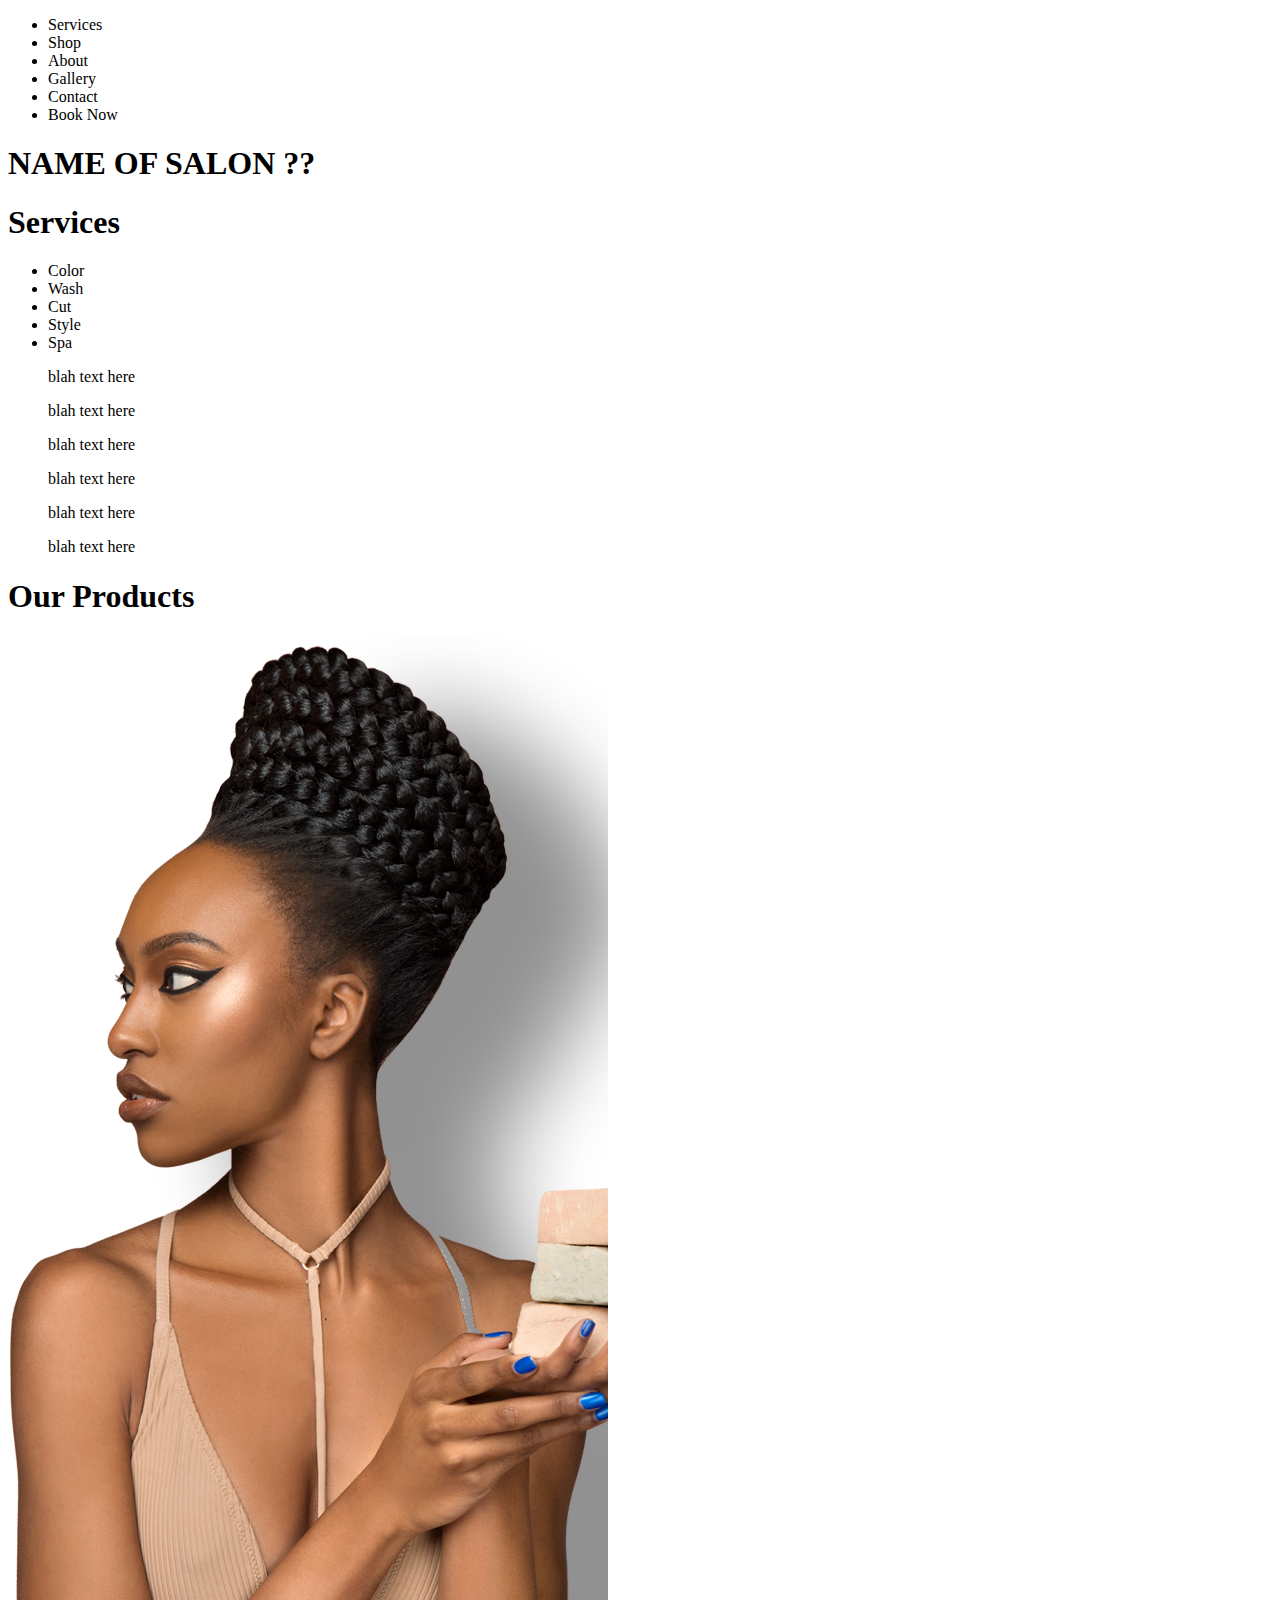
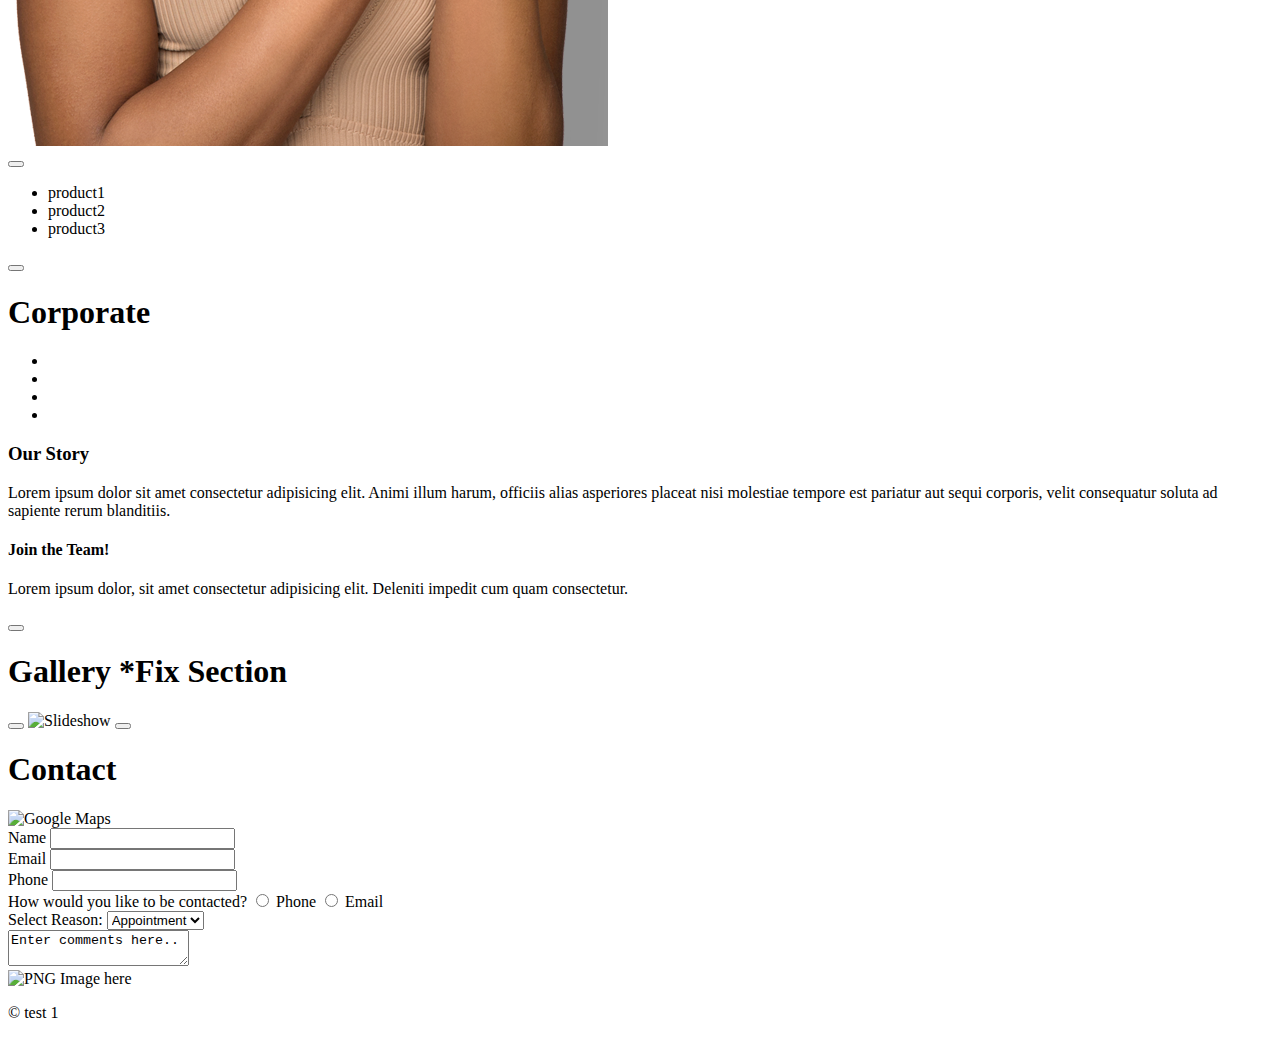
==== sections.html @ 0c9afe40 "Sections" ====
<!DOCTYPE html>
<html lang="en">
<head>
    <meta charset="UTF-8">
    <meta name="viewport" content="width=device-width, initial-scale=1.0">
    <meta http-equiv="X-UA-Compatible" content="ie=edge">
    <title>Test Busines Brochure</title>
    <link rel="stylesheet" href="./styles/stylesheet.css">
</head>
<body>
    <div class="wrapper">
     <div class="nav">
         <nav>
             <ul>
                 <li>Services</li>
                 <li>Shop</li>
                 <li>About</li>
                 <li>Gallery</li>
                 <li>Contact</li>
                 <li>Book Now</li>
             </ul>
         </nav>
     </div>   
     <h1>NAME OF SALON ??</h1>
    <div class="section sevices">
        <h1>Services</h1>
        <ul class="services-tabs">
            <li>Color</li>
            <li>Wash</li>
            <li>Cut</li>
            <li>Style</li>
            <li>Spa</li>
        </ul>
        <div class="menu">
            <figure class="menu-pic">blah <figurecaption class="menu-text">text here</figurecaption></figure>
            <figure class="menu-pic">blah <figurecaption class="menu-text">text here</figurecaption></figure>
            <figure class="menu-pic">blah <figurecaption class="menu-text">text here</figurecaption></figure>
            <figure class="menu-pic">blah <figurecaption class="menu-text">text here</figurecaption></figure>
            <figure class="menu-pic">blah <figurecaption class="menu-text">text here</figurecaption></figure>
            <figure class="menu-pic">blah <figurecaption class="menu-text">text here</figurecaption></figure>
        </div>
    </div> 
    <!-- end of services -->
    <section>
    <div class="section shop">
        <h1>Our Products</h1>
        <div class="fleximage-and-productsection">
            <img src="images/braided.png" alt="PNG IMAGE GIRL">
            <div class="product-list">
                <button class="arrowup"></button>
                <ul>
                    <li>product1</li>
                    <li>product2</li>
                    <li>product3</li>
                </ul>
                <button class="arrowdown"></button>
            </div>
        </div>
    </div>
    </section>
    <!-- end of shop -->
    <div class="section about">
        <h1>Corporate</h1>
        <div class="about-sec">
            <div class="team-bubbles">
                <ul>
                    <li></li>
                    <li></li>
                    <li></li>
                    <li></li>
                </ul>
            </div>
            <div class="ours-story">
                <h3>Our Story</h3>
                <p>Lorem ipsum dolor sit amet consectetur adipisicing elit. Animi illum harum, officiis alias asperiores placeat nisi molestiae tempore est pariatur aut sequi corporis, velit consequatur soluta ad sapiente rerum blanditiis.</p>
            </div>
            <div class="join">
                <h4>Join the Team!</h4>
                <p>Lorem ipsum dolor, sit amet consectetur adipisicing elit. Deleniti impedit cum quam consectetur. </p>
                <button class="apply-btn"></button>
            </div>
        </div>
    </div>
    <!-- end of about -->
    <div class="section gallery">
        <h1>Gallery *Fix Section</h1>
        <button class="arrowleft"></button>
        <img src="#0" alt="Slideshow">
        <button class="arrowright"></button>
    </div>
    <!-- end of gallery -->
    <div class="section contact">
        <h1>Contact</h1>
        <div class="flex-map-form-image">
            <img src="#0" alt="Google Maps">
            <form action="Contact-Us"
                    method="post"
                    name="contact-form"
                    class="contact-form"
                    id="form">
            <label for="name">Name</label>
            <input type="text"
                    id="name"
                    name="name">
            <br>
            <label for="email">Email</label>
            <input type="text"
                    id="email"
                    name="email">
            <br>
            <label for="phone">Phone</label>
            <input type="text"
                    id="phone"
                    name="phone">
            <br>
            <label for="question">How would you like to be contacted?</label>
            <input type="radio"
                    id="phone-call"
                    name="phone-call">
            <label for="phone-call">Phone</label>
            <input type="radio"
                    id="email-me"
                    name="email-me">
            <label for="email-me">Email</label>
            <br>
            <label for="select-box">Select Reason: </label>
            <select name="reason" id="select-box">
                <option value="appointment">Appointment</option>
                <option value="workshop">Workshop</option>
                <option value="training">Training</option>
                <option value="vendor">Vendor</option>
                <option value="application">Application</option>
            </select>
            <br>
            <textarea name="textarea" id="textarea">Enter comments here..</textarea>
            </form>
            <img src="#0" alt="PNG Image here">
        </div>
    </div>
    <!-- end of contact -->
    <footer>
        <p>&copy; test 1</p>
    </footer>
    </div>
    <!-- end of page wrapper -->
</body>
</html>
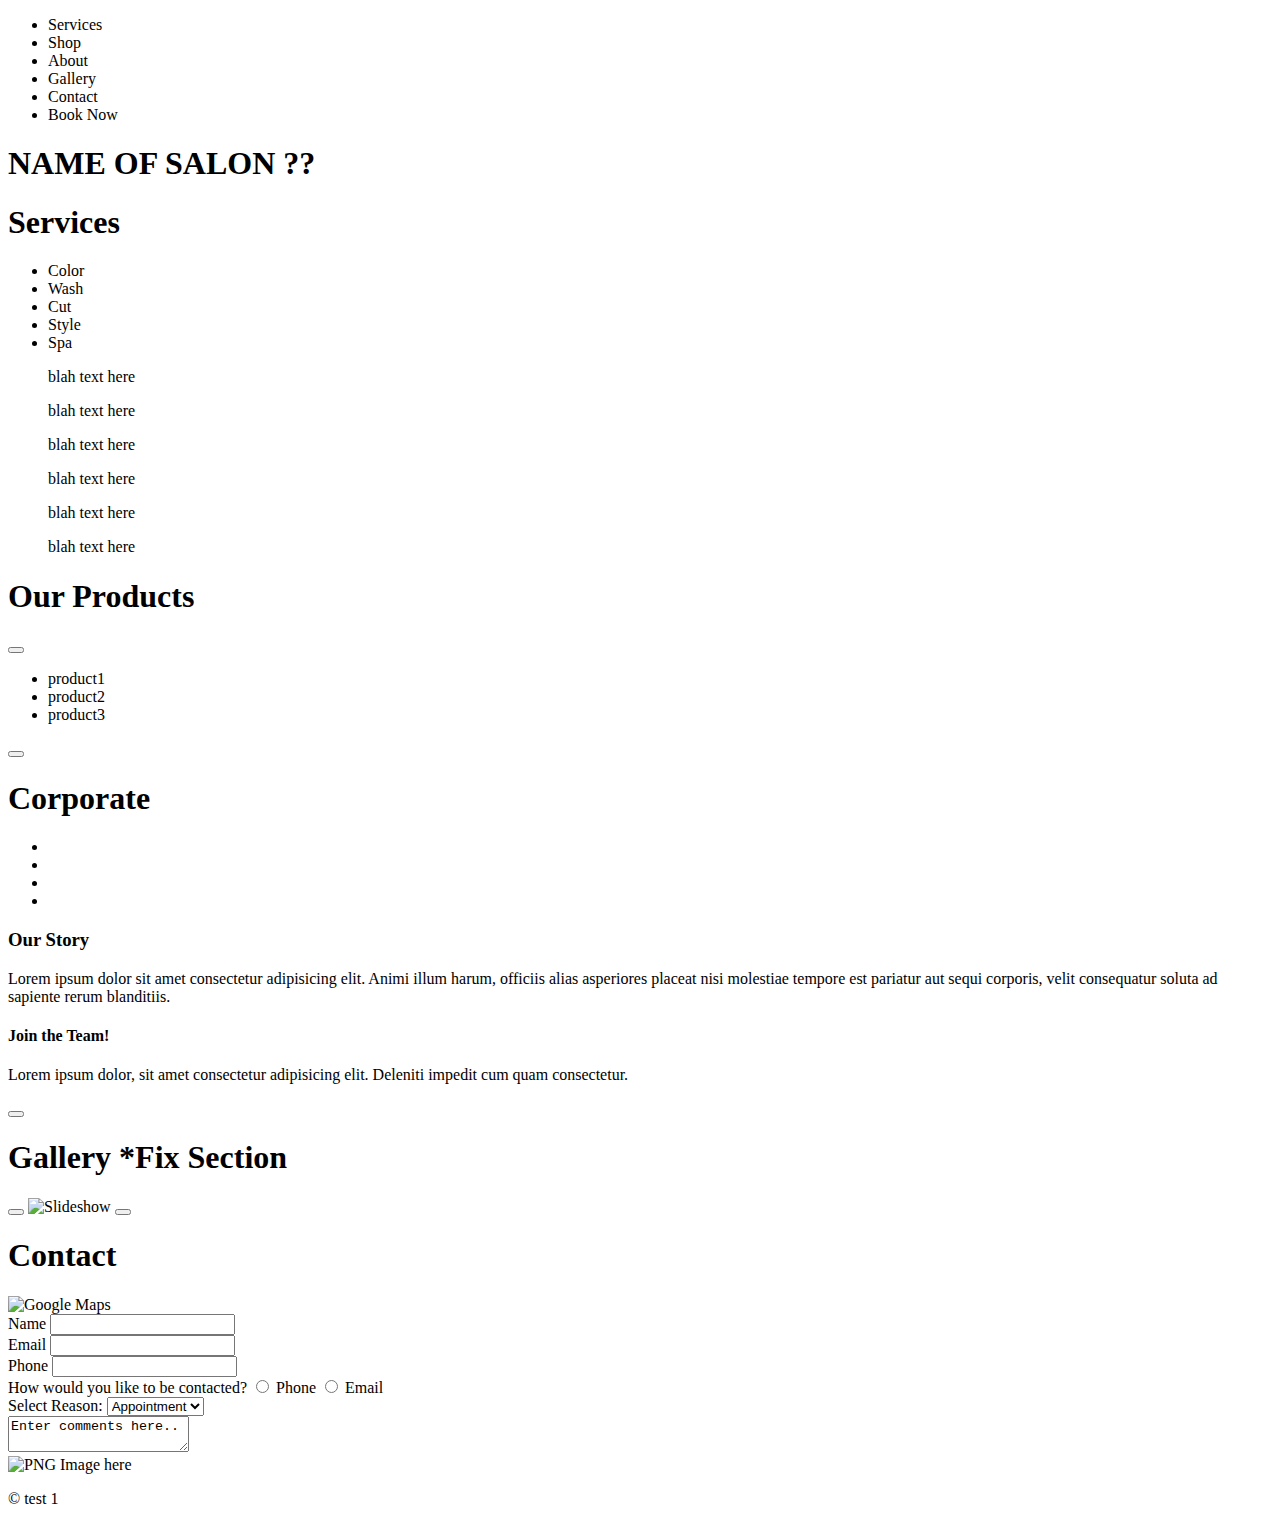
==== commit 2b35946c: "test" ====
--- a/sections.html
+++ b/sections.html
@@ -1,147 +1,147 @@
-<!DOCTYPE html>
-<html lang="en">
-<head>
-    <meta charset="UTF-8">
-    <meta name="viewport" content="width=device-width, initial-scale=1.0">
-    <meta http-equiv="X-UA-Compatible" content="ie=edge">
-    <title>Test Busines Brochure</title>
-    <link rel="stylesheet" href="./styles/stylesheet.css">
-</head>
-<body>
-    <div class="wrapper">
-     <div class="nav">
-         <nav>
-             <ul>
-                 <li>Services</li>
-                 <li>Shop</li>
-                 <li>About</li>
-                 <li>Gallery</li>
-                 <li>Contact</li>
-                 <li>Book Now</li>
-             </ul>
-         </nav>
-     </div>   
-     <h1>NAME OF SALON ??</h1>
-    <div class="section sevices">
-        <h1>Services</h1>
-        <ul class="services-tabs">
-            <li>Color</li>
-            <li>Wash</li>
-            <li>Cut</li>
-            <li>Style</li>
-            <li>Spa</li>
-        </ul>
-        <div class="menu">
-            <figure class="menu-pic">blah <figurecaption class="menu-text">text here</figurecaption></figure>
-            <figure class="menu-pic">blah <figurecaption class="menu-text">text here</figurecaption></figure>
-            <figure class="menu-pic">blah <figurecaption class="menu-text">text here</figurecaption></figure>
-            <figure class="menu-pic">blah <figurecaption class="menu-text">text here</figurecaption></figure>
-            <figure class="menu-pic">blah <figurecaption class="menu-text">text here</figurecaption></figure>
-            <figure class="menu-pic">blah <figurecaption class="menu-text">text here</figurecaption></figure>
-        </div>
-    </div> 
-    <!-- end of services -->
-    <section>
-    <div class="section shop">
-        <h1>Our Products</h1>
-        <div class="fleximage-and-productsection">
-            <img src="images/braided.png" alt="PNG IMAGE GIRL">
-            <div class="product-list">
-                <button class="arrowup"></button>
-                <ul>
-                    <li>product1</li>
-                    <li>product2</li>
-                    <li>product3</li>
-                </ul>
-                <button class="arrowdown"></button>
-            </div>
-        </div>
-    </div>
-    </section>
-    <!-- end of shop -->
-    <div class="section about">
-        <h1>Corporate</h1>
-        <div class="about-sec">
-            <div class="team-bubbles">
-                <ul>
-                    <li></li>
-                    <li></li>
-                    <li></li>
-                    <li></li>
-                </ul>
-            </div>
-            <div class="ours-story">
-                <h3>Our Story</h3>
-                <p>Lorem ipsum dolor sit amet consectetur adipisicing elit. Animi illum harum, officiis alias asperiores placeat nisi molestiae tempore est pariatur aut sequi corporis, velit consequatur soluta ad sapiente rerum blanditiis.</p>
-            </div>
-            <div class="join">
-                <h4>Join the Team!</h4>
-                <p>Lorem ipsum dolor, sit amet consectetur adipisicing elit. Deleniti impedit cum quam consectetur. </p>
-                <button class="apply-btn"></button>
-            </div>
-        </div>
-    </div>
-    <!-- end of about -->
-    <div class="section gallery">
-        <h1>Gallery *Fix Section</h1>
-        <button class="arrowleft"></button>
-        <img src="#0" alt="Slideshow">
-        <button class="arrowright"></button>
-    </div>
-    <!-- end of gallery -->
-    <div class="section contact">
-        <h1>Contact</h1>
-        <div class="flex-map-form-image">
-            <img src="#0" alt="Google Maps">
-            <form action="Contact-Us"
-                    method="post"
-                    name="contact-form"
-                    class="contact-form"
-                    id="form">
-            <label for="name">Name</label>
-            <input type="text"
-                    id="name"
-                    name="name">
-            <br>
-            <label for="email">Email</label>
-            <input type="text"
-                    id="email"
-                    name="email">
-            <br>
-            <label for="phone">Phone</label>
-            <input type="text"
-                    id="phone"
-                    name="phone">
-            <br>
-            <label for="question">How would you like to be contacted?</label>
-            <input type="radio"
-                    id="phone-call"
-                    name="phone-call">
-            <label for="phone-call">Phone</label>
-            <input type="radio"
-                    id="email-me"
-                    name="email-me">
-            <label for="email-me">Email</label>
-            <br>
-            <label for="select-box">Select Reason: </label>
-            <select name="reason" id="select-box">
-                <option value="appointment">Appointment</option>
-                <option value="workshop">Workshop</option>
-                <option value="training">Training</option>
-                <option value="vendor">Vendor</option>
-                <option value="application">Application</option>
-            </select>
-            <br>
-            <textarea name="textarea" id="textarea">Enter comments here..</textarea>
-            </form>
-            <img src="#0" alt="PNG Image here">
-        </div>
-    </div>
-    <!-- end of contact -->
-    <footer>
-        <p>&copy; test 1</p>
-    </footer>
-    </div>
-    <!-- end of page wrapper -->
-</body>
+<!DOCTYPE html>
+<html lang="en">
+<head>
+    <meta charset="UTF-8">
+    <meta name="viewport" content="width=device-width, initial-scale=1.0">
+    <meta http-equiv="X-UA-Compatible" content="ie=edge">
+    <title>Test Busines Brochure</title>
+    <link rel="stylesheet" href="./styles/stylesheet.css">
+</head>
+<body>
+    <div class="wrapper">
+     <div class="nav">
+         <nav>
+             <ul>
+                 <li>Services</li>
+                 <li>Shop</li>
+                 <li>About</li>
+                 <li>Gallery</li>
+                 <li>Contact</li>
+                 <li>Book Now</li>
+             </ul>
+         </nav>
+     </div>   
+     <h1>NAME OF SALON ??</h1>
+    <div class="section sevices">
+        <h1>Services</h1>
+        <ul class="services-tabs">
+            <li>Color</li>
+            <li>Wash</li>
+            <li>Cut</li>
+            <li>Style</li>
+            <li>Spa</li>
+        </ul>
+        <div class="menu">
+            <figure class="menu-pic">blah <figurecaption class="menu-text">text here</figurecaption></figure>
+            <figure class="menu-pic">blah <figurecaption class="menu-text">text here</figurecaption></figure>
+            <figure class="menu-pic">blah <figurecaption class="menu-text">text here</figurecaption></figure>
+            <figure class="menu-pic">blah <figurecaption class="menu-text">text here</figurecaption></figure>
+            <figure class="menu-pic">blah <figurecaption class="menu-text">text here</figurecaption></figure>
+            <figure class="menu-pic">blah <figurecaption class="menu-text">text here</figurecaption></figure>
+        </div>
+    </div> 
+    <!-- end of services -->
+    <section>
+    <div class="section shop">
+        <h1>Our Products</h1>
+        <div class="fleximage-and-productsection">
+            <!-- <img src="images/braided.png" alt="PNG IMAGE GIRL"> -->
+            <div class="product-list">
+                <button class="arrowup"></button>
+                <ul>
+                    <li>product1</li>
+                    <li>product2</li>
+                    <li>product3</li>
+                </ul>
+                <button class="arrowdown"></button>
+            </div>
+        </div>
+    </div>
+    </section>
+    <!-- end of shop -->
+    <div class="section about">
+        <h1>Corporate</h1>
+        <div class="about-sec">
+            <div class="team-bubbles">
+                <ul>
+                    <li></li>
+                    <li></li>
+                    <li></li>
+                    <li></li>
+                </ul>
+            </div>
+            <div class="ours-story">
+                <h3>Our Story</h3>
+                <p>Lorem ipsum dolor sit amet consectetur adipisicing elit. Animi illum harum, officiis alias asperiores placeat nisi molestiae tempore est pariatur aut sequi corporis, velit consequatur soluta ad sapiente rerum blanditiis.</p>
+            </div>
+            <div class="join">
+                <h4>Join the Team!</h4>
+                <p>Lorem ipsum dolor, sit amet consectetur adipisicing elit. Deleniti impedit cum quam consectetur. </p>
+                <button class="apply-btn"></button>
+            </div>
+        </div>
+    </div>
+    <!-- end of about -->
+    <div class="section gallery">
+        <h1>Gallery *Fix Section</h1>
+        <button class="arrowleft"></button>
+        <img src="#0" alt="Slideshow">
+        <button class="arrowright"></button>
+    </div>
+    <!-- end of gallery -->
+    <div class="section contact">
+        <h1>Contact</h1>
+        <div class="flex-map-form-image">
+            <img src="#0" alt="Google Maps">
+            <form action="Contact-Us"
+                    method="post"
+                    name="contact-form"
+                    class="contact-form"
+                    id="form">
+            <label for="name">Name</label>
+            <input type="text"
+                    id="name"
+                    name="name">
+            <br>
+            <label for="email">Email</label>
+            <input type="text"
+                    id="email"
+                    name="email">
+            <br>
+            <label for="phone">Phone</label>
+            <input type="text"
+                    id="phone"
+                    name="phone">
+            <br>
+            <label for="question">How would you like to be contacted?</label>
+            <input type="radio"
+                    id="phone-call"
+                    name="phone-call">
+            <label for="phone-call">Phone</label>
+            <input type="radio"
+                    id="email-me"
+                    name="email-me">
+            <label for="email-me">Email</label>
+            <br>
+            <label for="select-box">Select Reason: </label>
+            <select name="reason" id="select-box">
+                <option value="appointment">Appointment</option>
+                <option value="workshop">Workshop</option>
+                <option value="training">Training</option>
+                <option value="vendor">Vendor</option>
+                <option value="application">Application</option>
+            </select>
+            <br>
+            <textarea name="textarea" id="textarea">Enter comments here..</textarea>
+            </form>
+            <img src="#0" alt="PNG Image here">
+        </div>
+    </div>
+    <!-- end of contact -->
+    <footer>
+        <p>&copy; test 1</p>
+    </footer>
+    </div>
+    <!-- end of page wrapper -->
+</body>
 </html>